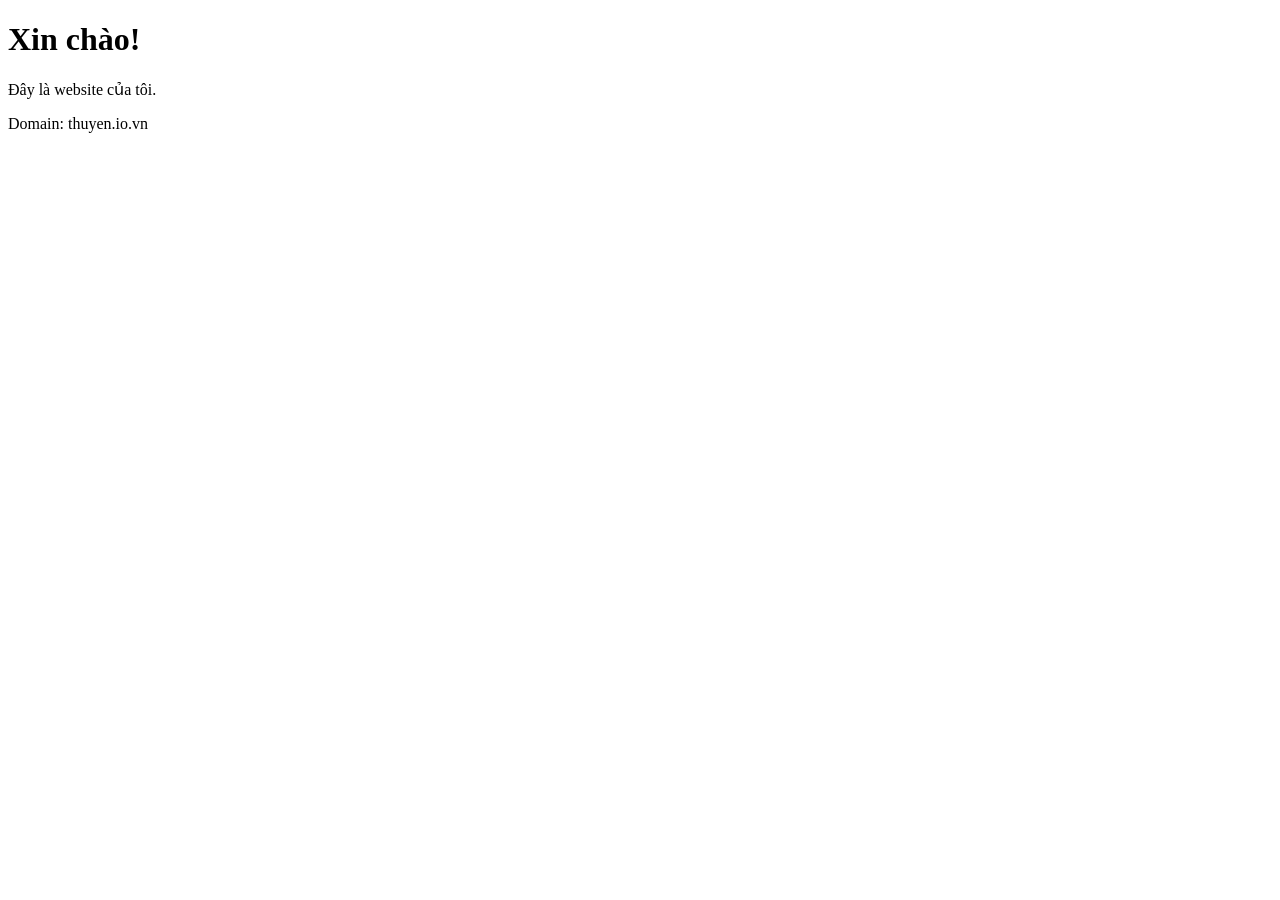
==== index.html @ e17809f6 "Add initial HTML structure for the website" ====
<!DOCTYPE html>
<html lang="vi">
<head>
    <meta charset="UTF-8">
    <meta name="viewport" content="width=device-width, initial-scale=1.0">
    <title>Website của Thuyền</title>
</head>
<body>
    <h1>Xin chào!</h1>
    <p>Đây là website của tôi.</p>
    <p>Domain: thuyen.io.vn</p>
</body>
</html>
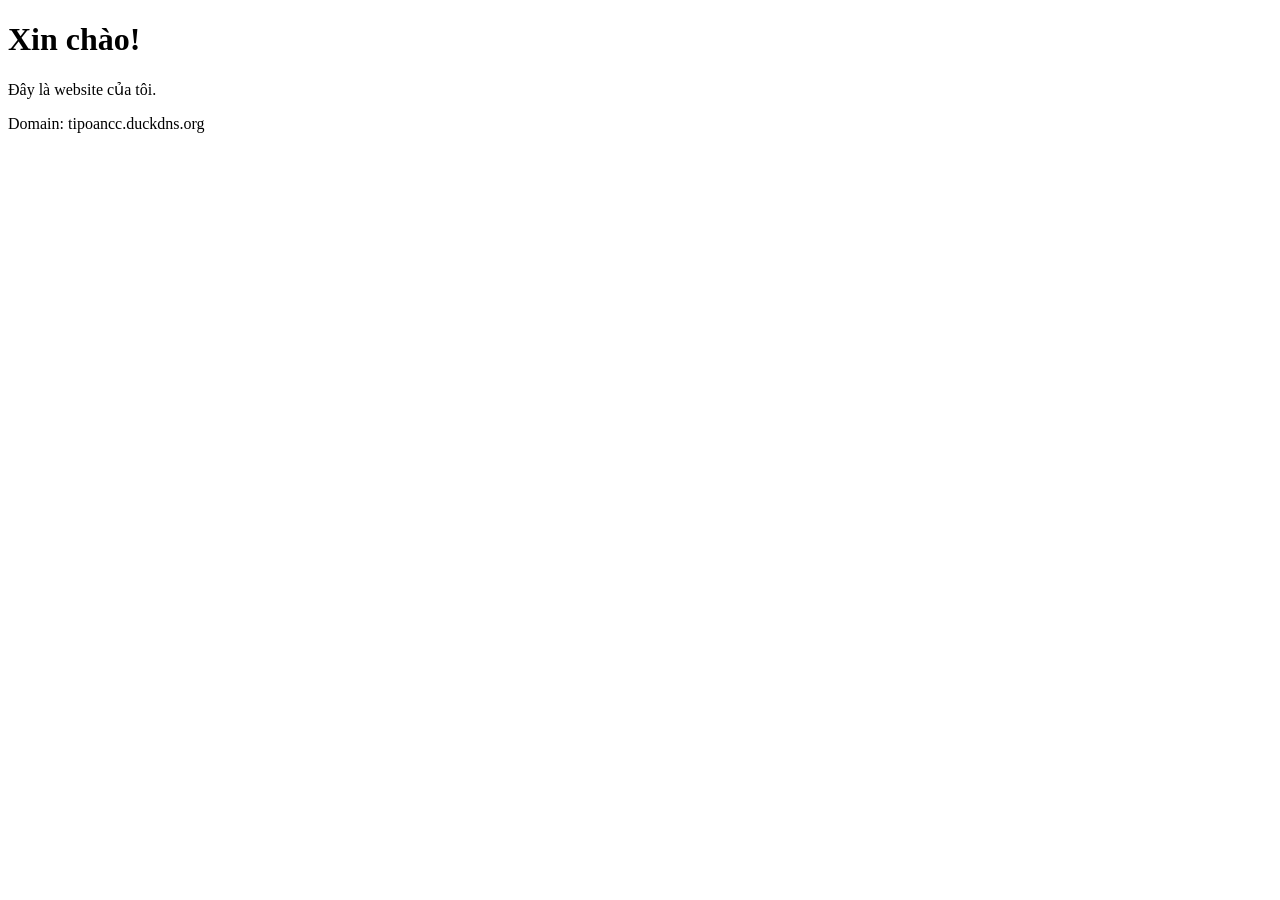
==== commit 69c1954e: "Update domain in index.html" ====
--- a/index.html
+++ b/index.html
@@ -9,6 +9,6 @@
 <body>
     <h1>Xin chào!</h1>
     <p>Đây là website của tôi.</p>
-    <p>Domain: thuyen.io.vn</p>
+    <p>Domain: tipoancc.duckdns.org</p>
 </body>
 </html>
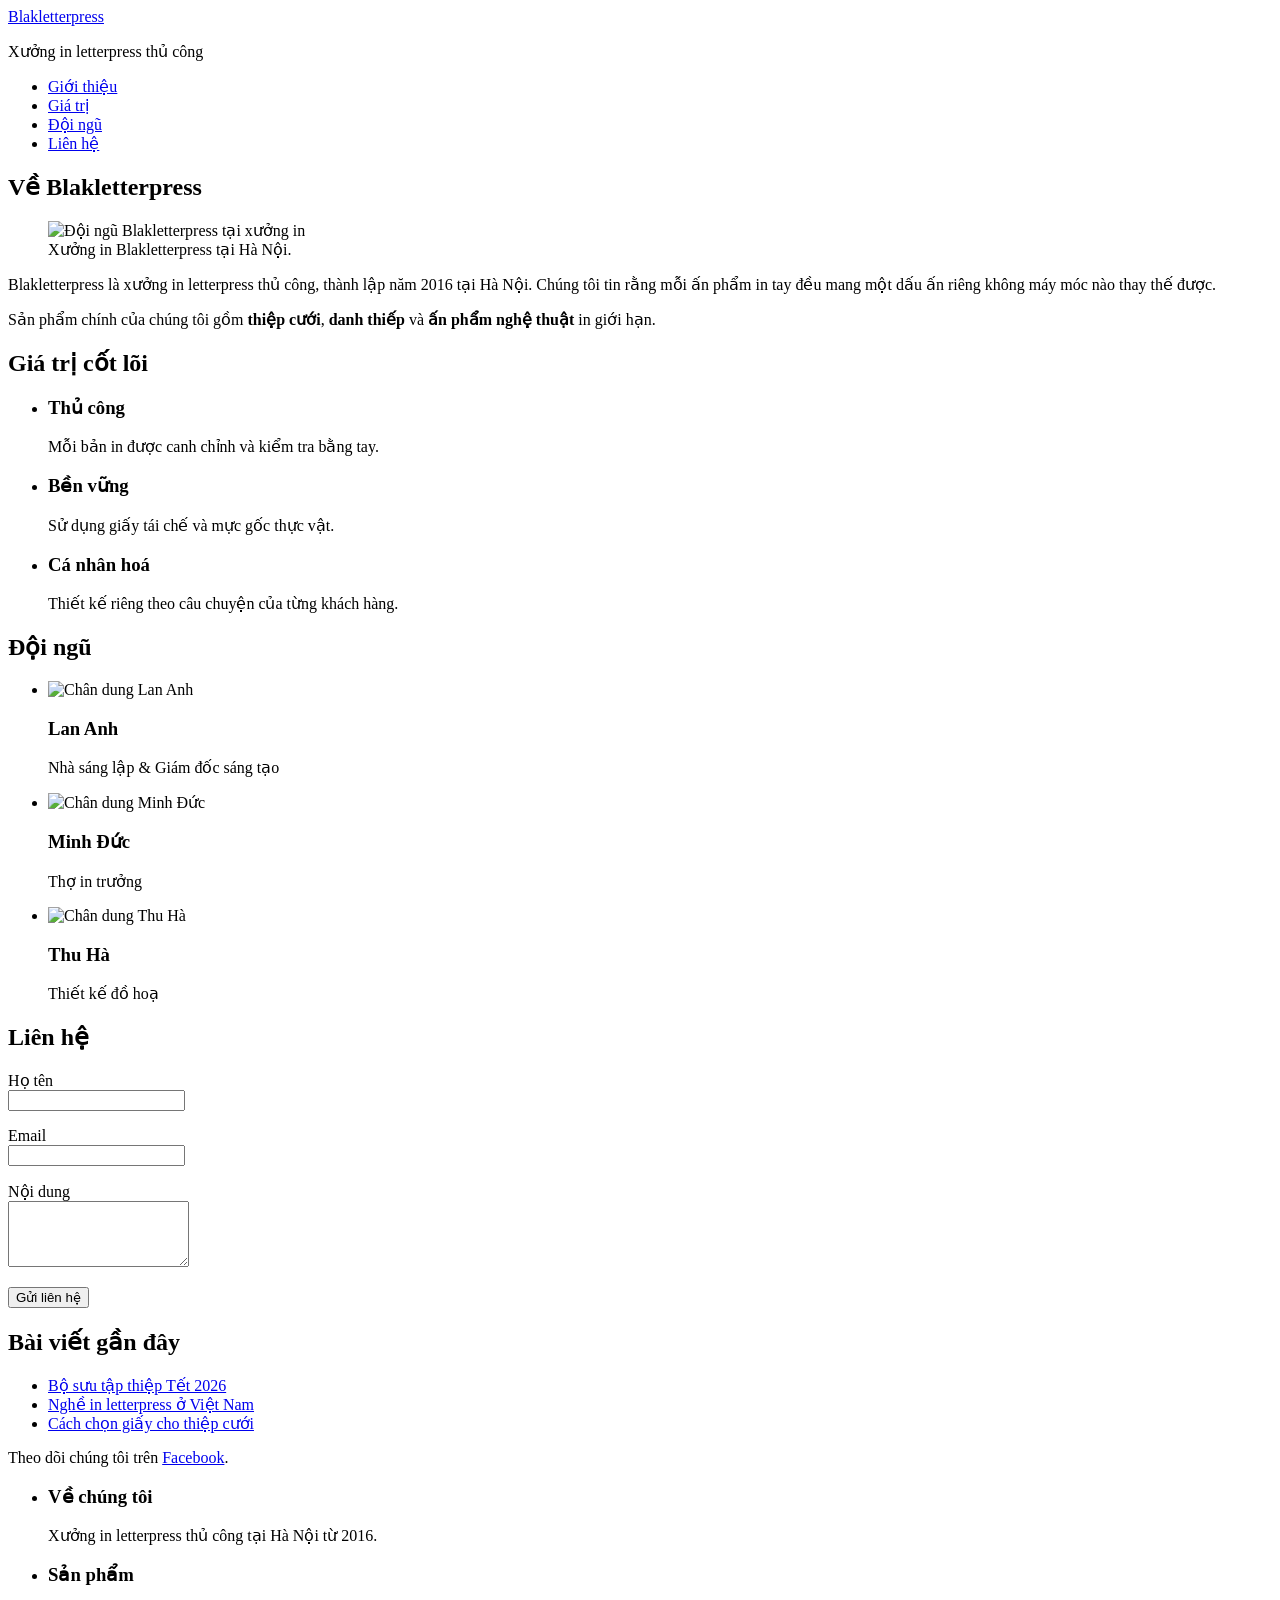
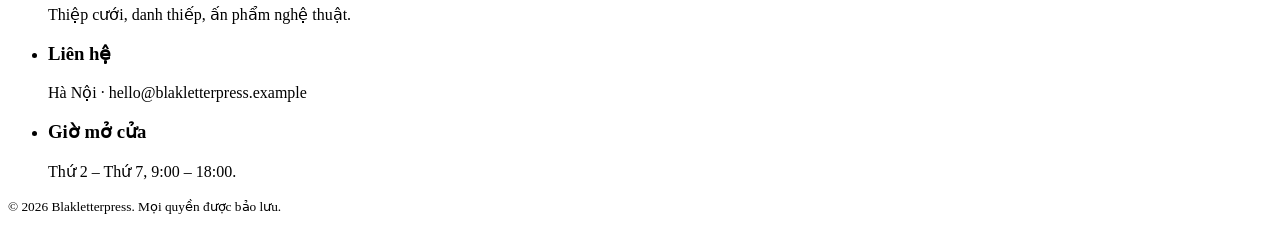
==== commit e1b3eada: "Update index.html with new meta tags and content" ====
--- a/index.html
+++ b/index.html
@@ -1,14 +1,147 @@
-
 <!DOCTYPE html>
 <html lang="vi">
 <head>
-    <meta charset="UTF-8">
-    <meta name="viewport" content="width=device-width, initial-scale=1.0">
-    <title>Website của Thuyền</title>
+	<meta charset="UTF-8">
+	<meta name="viewport" content="width=device-width, initial-scale=1.0">
+	<meta name="description" content="Giới thiệu Blakletterpress — xưởng in letterpress thủ công tại Hà Nội.">
+	<title>Giới thiệu — Blakletterpress</title>
+
+	<!-- SV (Hoạt động 1): tạo file style.css trong cùng thư mục và giữ dòng <link> dưới đây. -->
+	<link rel="stylesheet" href="style.css">
 </head>
 <body>
-    <h1>Xin chào!</h1>
-    <p>Đây là website của tôi.</p>
-    <p>Domain: tipoancc.duckdns.org</p>
+
+	<header class="site-header">
+		<a href="#" class="site-name">Blakletterpress</a>
+		<p class="tagline">Xưởng in letterpress thủ công</p>
+		<nav class="main-nav" aria-label="Chính">
+			<ul>
+				<li><a href="#gioi-thieu">Giới thiệu</a></li>
+				<li><a href="#gia-tri">Giá trị</a></li>
+				<li><a href="#doi-ngu">Đội ngũ</a></li>
+				<li><a href="#lien-he">Liên hệ</a></li>
+			</ul>
+		</nav>
+	</header>
+
+	<div class="layout">
+		<main>
+
+			<article id="gioi-thieu">
+				<h1>Về Blakletterpress</h1>
+
+				<figure>
+					<img src="./images/team-large.jpg" alt="Đội ngũ Blakletterpress tại xưởng in">
+					<figcaption>Xưởng in Blakletterpress tại Hà Nội.</figcaption>
+				</figure>
+
+				<p>
+					Blakletterpress là xưởng in letterpress thủ công, thành lập năm 2016 tại Hà Nội.
+					Chúng tôi tin rằng mỗi ấn phẩm in tay đều mang một dấu ấn riêng không máy móc nào thay thế được.
+				</p>
+				<p>
+					Sản phẩm chính của chúng tôi gồm <strong>thiệp cưới</strong>, <strong>danh thiếp</strong>
+					và <strong>ấn phẩm nghệ thuật</strong> in giới hạn.
+				</p>
+			</article>
+
+			<section id="gia-tri">
+				<h2>Giá trị cốt lõi</h2>
+				<ul class="value-list">
+					<li class="value-card">
+						<h3>Thủ công</h3>
+						<p>Mỗi bản in được canh chỉnh và kiểm tra bằng tay.</p>
+					</li>
+					<li class="value-card">
+						<h3>Bền vững</h3>
+						<p>Sử dụng giấy tái chế và mực gốc thực vật.</p>
+					</li>
+					<li class="value-card">
+						<h3>Cá nhân hoá</h3>
+						<p>Thiết kế riêng theo câu chuyện của từng khách hàng.</p>
+					</li>
+				</ul>
+			</section>
+
+			<section id="doi-ngu">
+				<h2>Đội ngũ</h2>
+				<ul class="team-list">
+					<li class="member">
+						<img src="./images/smiling.jpg" alt="Chân dung Lan Anh">
+						<h3>Lan Anh</h3>
+						<p>Nhà sáng lập &amp; Giám đốc sáng tạo</p>
+					</li>
+					<li class="member">
+						<img src="./images/team.jpg" alt="Chân dung Minh Đức">
+						<h3>Minh Đức</h3>
+						<p>Thợ in trưởng</p>
+					</li>
+					<li class="member">
+						<img src="./images/ecofriends.jpg" alt="Chân dung Thu Hà">
+						<h3>Thu Hà</h3>
+						<p>Thiết kế đồ hoạ</p>
+					</li>
+				</ul>
+			</section>
+
+			<section id="lien-he">
+				<h2>Liên hệ</h2>
+				<form action="#" method="post" class="contact-form">
+					<p>
+						<label for="ten">Họ tên</label><br>
+						<input type="text" id="ten" name="ten" required>
+					</p>
+					<p>
+						<label for="email">Email</label><br>
+						<input type="email" id="email" name="email" required>
+					</p>
+					<p>
+						<label for="noidung">Nội dung</label><br>
+						<textarea id="noidung" name="noidung" rows="4"></textarea>
+					</p>
+					<p>
+						<button type="submit">Gửi liên hệ</button>
+					</p>
+				</form>
+			</section>
+
+		</main>
+
+		<aside class="sidebar">
+			<h2>Bài viết gần đây</h2>
+			<ul class="recent">
+				<li><a href="#">Bộ sưu tập thiệp Tết 2026</a></li>
+				<li><a href="#">Nghề in letterpress ở Việt Nam</a></li>
+				<li><a href="#">Cách chọn giấy cho thiệp cưới</a></li>
+			</ul>
+			<p>
+				Theo dõi chúng tôi trên
+				<a href="https://facebook.com" target="_blank" rel="noopener">Facebook</a>.
+			</p>
+		</aside>
+	</div>
+
+	<footer class="site-footer">
+		<ul class="footer-cols">
+			<li>
+				<h3>Về chúng tôi</h3>
+				<p>Xưởng in letterpress thủ công tại Hà Nội từ 2016.</p>
+			</li>
+			<li>
+				<h3>Sản phẩm</h3>
+				<p>Thiệp cưới, danh thiếp, ấn phẩm nghệ thuật.</p>
+			</li>
+			<li>
+				<h3>Liên hệ</h3>
+				<p>Hà Nội · hello@blakletterpress.example</p>
+			</li>
+			<li>
+				<h3>Giờ mở cửa</h3>
+				<p>Thứ 2 – Thứ 7, 9:00 – 18:00.</p>
+			</li>
+		</ul>
+		<p class="copyright"><small>© 2026 Blakletterpress. Mọi quyền được bảo lưu.</small></p>
+	</footer>
+
 </body>
 </html>
